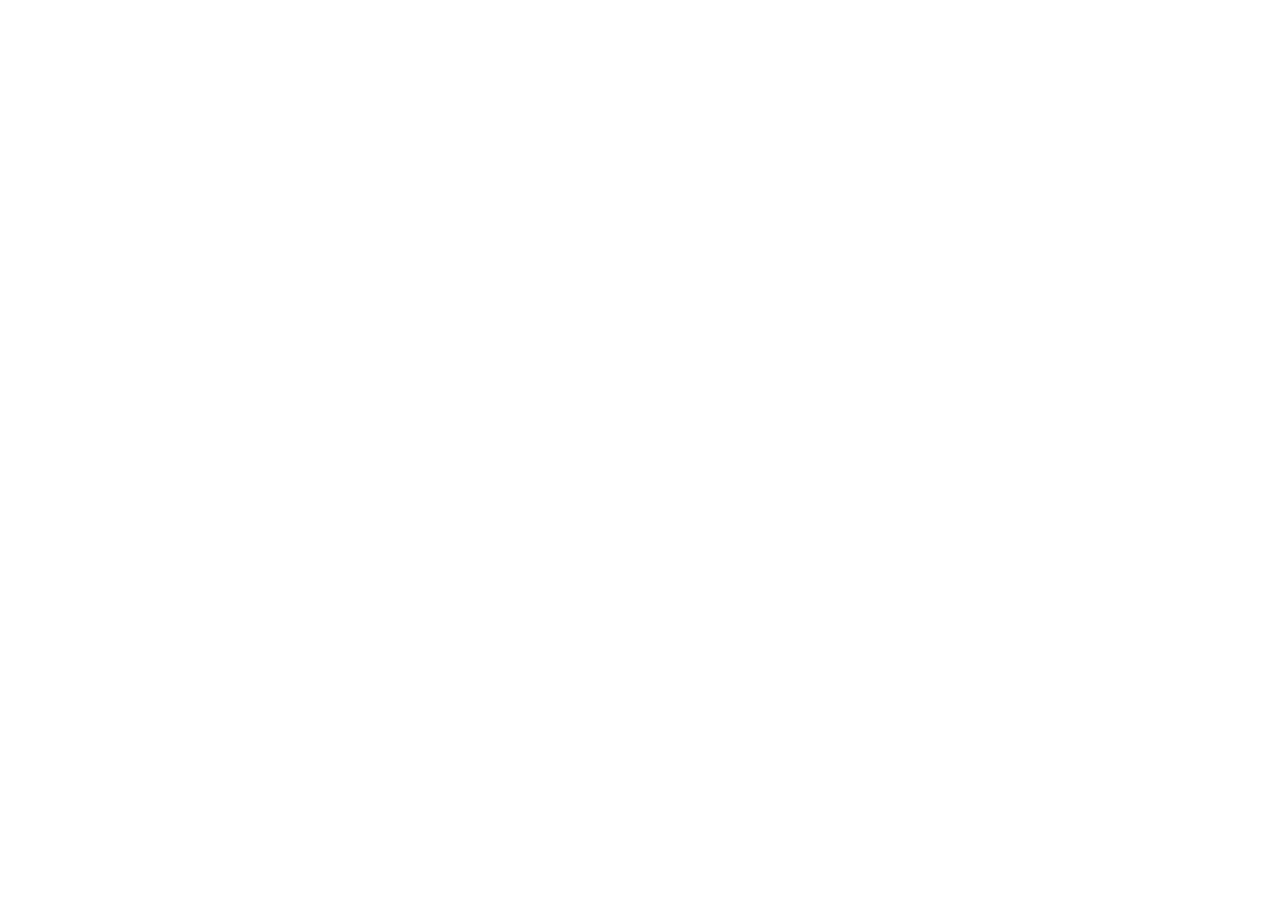
==== index.html @ 462eb5b4 "Add files via upload" ====
<!doctype html>
<html lang="en">
  <head>
    <meta charset="UTF-8" />
    <meta name="description" content="Dharmendra Kumar Sah - IT Infrastructure Expert with 14+ years of experience in Nepal. Specializing in server management, network security, and cloud administration.">
    <meta name="viewport" content="width=device-width, initial-scale=1.0" />
    <!-- TODO: Set the document title to the name of your application -->
    <title>Dharmendra Kumar Sah - IT Infrastructure Expert</title>
    <meta name="author" content="Dharmendra Kumar Sah" />
    
    
    <meta property="og:type" content="website" />

    <meta name="twitter:card" content="summary_large_image" />
    <meta name="twitter:site" content="@Lovable" />
    <meta name="twitter:image" content="https://pub-bb2e103a32db4e198524a2e9ed8f35b4.r2.dev/6e51e06d-9332-494d-b652-0c0e92c66954/id-preview-3315bcd3--70a1d1b2-6155-42da-bb97-d98a095c3abc.lovable.app-1774854343588.png">
    <meta property="og:title" content="Dharmendra Kumar Sah - IT Infrastructure Expert">
  <meta name="twitter:title" content="Dharmendra Kumar Sah - IT Infrastructure Expert">
  <meta property="og:description" content="Dharmendra Kumar Sah - IT Infrastructure Expert with 14+ years of experience in Nepal. Specializing in server management, network security, and cloud administration.">
  <meta name="twitter:description" content="Dharmendra Kumar Sah - IT Infrastructure Expert with 14+ years of experience in Nepal. Specializing in server management, network security, and cloud administration.">
  <link rel="icon" type="image/x-icon" href="/favicon.ico">
  <meta property="og:image" content="https://pub-bb2e103a32db4e198524a2e9ed8f35b4.r2.dev/6e51e06d-9332-494d-b652-0c0e92c66954/id-preview-3315bcd3--70a1d1b2-6155-42da-bb97-d98a095c3abc.lovable.app-1774854343588.png">
  <script type="module" crossorigin src="/assets/index-BhHBnF6W.js"></script>
  <link rel="stylesheet" crossorigin href="/assets/index-DmAZa1lx.css">
</head>

  <body>
    <div id="root"></div>
  </body>
</html>
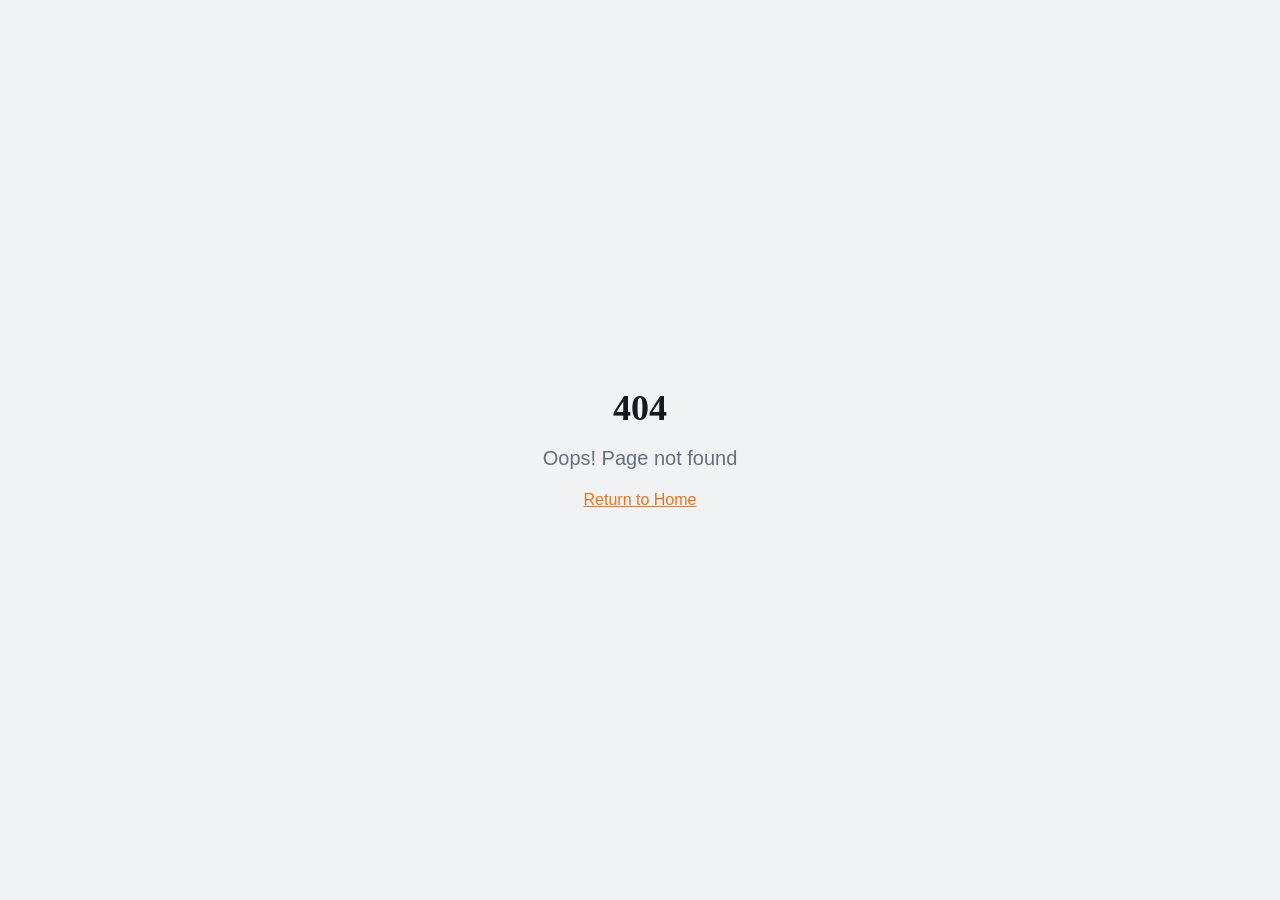
==== commit 82bd7bb5: "Add files via upload" ====
--- a/index.html
+++ b/index.html
@@ -18,9 +18,9 @@
   <meta name="twitter:title" content="Dharmendra Kumar Sah - IT Infrastructure Expert">
   <meta property="og:description" content="Dharmendra Kumar Sah - IT Infrastructure Expert with 14+ years of experience in Nepal. Specializing in server management, network security, and cloud administration.">
   <meta name="twitter:description" content="Dharmendra Kumar Sah - IT Infrastructure Expert with 14+ years of experience in Nepal. Specializing in server management, network security, and cloud administration.">
-  <link rel="icon" type="image/x-icon" href="/favicon.ico">
+  <link rel="icon" type="image/png" href="/favicon.png">
   <meta property="og:image" content="https://pub-bb2e103a32db4e198524a2e9ed8f35b4.r2.dev/6e51e06d-9332-494d-b652-0c0e92c66954/id-preview-3315bcd3--70a1d1b2-6155-42da-bb97-d98a095c3abc.lovable.app-1774854343588.png">
-  <script type="module" crossorigin src="/assets/index-BhHBnF6W.js"></script>
+  <script type="module" crossorigin src="/assets/index-fw63xnRY.js"></script>
   <link rel="stylesheet" crossorigin href="/assets/index-DmAZa1lx.css">
 </head>
 
--- a/assets/index-DmAZa1lx.css
+++ b/assets/index-DmAZa1lx.css
@@ -0,0 +1 @@
+*,:before,:after{--tw-border-spacing-x: 0;--tw-border-spacing-y: 0;--tw-translate-x: 0;--tw-translate-y: 0;--tw-rotate: 0;--tw-skew-x: 0;--tw-skew-y: 0;--tw-scale-x: 1;--tw-scale-y: 1;--tw-pan-x: ;--tw-pan-y: ;--tw-pinch-zoom: ;--tw-scroll-snap-strictness: proximity;--tw-gradient-from-position: ;--tw-gradient-via-position: ;--tw-gradient-to-position: ;--tw-ordinal: ;--tw-slashed-zero: ;--tw-numeric-figure: ;--tw-numeric-spacing: ;--tw-numeric-fraction: ;--tw-ring-inset: ;--tw-ring-offset-width: 0px;--tw-ring-offset-color: #fff;--tw-ring-color: rgb(59 130 246 / .5);--tw-ring-offset-shadow: 0 0 #0000;--tw-ring-shadow: 0 0 #0000;--tw-shadow: 0 0 #0000;--tw-shadow-colored: 0 0 #0000;--tw-blur: ;--tw-brightness: ;--tw-contrast: ;--tw-grayscale: ;--tw-hue-rotate: ;--tw-invert: ;--tw-saturate: ;--tw-sepia: ;--tw-drop-shadow: ;--tw-backdrop-blur: ;--tw-backdrop-brightness: ;--tw-backdrop-contrast: ;--tw-backdrop-grayscale: ;--tw-backdrop-hue-rotate: ;--tw-backdrop-invert: ;--tw-backdrop-opacity: ;--tw-backdrop-saturate: ;--tw-backdrop-sepia: ;--tw-contain-size: ;--tw-contain-layout: ;--tw-contain-paint: ;--tw-contain-style: }::backdrop{--tw-border-spacing-x: 0;--tw-border-spacing-y: 0;--tw-translate-x: 0;--tw-translate-y: 0;--tw-rotate: 0;--tw-skew-x: 0;--tw-skew-y: 0;--tw-scale-x: 1;--tw-scale-y: 1;--tw-pan-x: ;--tw-pan-y: ;--tw-pinch-zoom: ;--tw-scroll-snap-strictness: proximity;--tw-gradient-from-position: ;--tw-gradient-via-position: ;--tw-gradient-to-position: ;--tw-ordinal: ;--tw-slashed-zero: ;--tw-numeric-figure: ;--tw-numeric-spacing: ;--tw-numeric-fraction: ;--tw-ring-inset: ;--tw-ring-offset-width: 0px;--tw-ring-offset-color: #fff;--tw-ring-color: rgb(59 130 246 / .5);--tw-ring-offset-shadow: 0 0 #0000;--tw-ring-shadow: 0 0 #0000;--tw-shadow: 0 0 #0000;--tw-shadow-colored: 0 0 #0000;--tw-blur: ;--tw-brightness: ;--tw-contrast: ;--tw-grayscale: ;--tw-hue-rotate: ;--tw-invert: ;--tw-saturate: ;--tw-sepia: ;--tw-drop-shadow: ;--tw-backdrop-blur: ;--tw-backdrop-brightness: ;--tw-backdrop-contrast: ;--tw-backdrop-grayscale: ;--tw-backdrop-hue-rotate: ;--tw-backdrop-invert: ;--tw-backdrop-opacity: ;--tw-backdrop-saturate: ;--tw-backdrop-sepia: ;--tw-contain-size: ;--tw-contain-layout: ;--tw-contain-paint: ;--tw-contain-style: }*,:before,:after{box-sizing:border-box;border-width:0;border-style:solid;border-color:#e5e7eb}:before,:after{--tw-content: ""}html,:host{line-height:1.5;-webkit-text-size-adjust:100%;-moz-tab-size:4;-o-tab-size:4;tab-size:4;font-family:ui-sans-serif,system-ui,sans-serif,"Apple Color Emoji","Segoe UI Emoji",Segoe UI Symbol,"Noto Color Emoji";font-feature-settings:normal;font-variation-settings:normal;-webkit-tap-highlight-color:transparent}body{margin:0;line-height:inherit}hr{height:0;color:inherit;border-top-width:1px}abbr:where([title]){-webkit-text-decoration:underline dotted;text-decoration:underline dotted}h1,h2,h3,h4,h5,h6{font-size:inherit;font-weight:inherit}a{color:inherit;text-decoration:inherit}b,strong{font-weight:bolder}code,kbd,samp,pre{font-family:ui-monospace,SFMono-Regular,Menlo,Monaco,Consolas,Liberation Mono,Courier New,monospace;font-feature-settings:normal;font-variation-settings:normal;font-size:1em}small{font-size:80%}sub,sup{font-size:75%;line-height:0;position:relative;vertical-align:baseline}sub{bottom:-.25em}sup{top:-.5em}table{text-indent:0;border-color:inherit;border-collapse:collapse}button,input,optgroup,select,textarea{font-family:inherit;font-feature-settings:inherit;font-variation-settings:inherit;font-size:100%;font-weight:inherit;line-height:inherit;letter-spacing:inherit;color:inherit;margin:0;padding:0}button,select{text-transform:none}button,input:where([type=button]),input:where([type=reset]),input:where([type=submit]){-webkit-appearance:button;background-color:transparent;background-image:none}:-moz-focusring{outline:auto}:-moz-ui-invalid{box-shadow:none}progress{vertical-align:baseline}::-webkit-inner-spin-button,::-webkit-outer-spin-button{height:auto}[type=search]{-webkit-appearance:textfield;outline-offset:-2px}::-webkit-search-decoration{-webkit-appearance:none}::-webkit-file-upload-button{-webkit-appearance:button;font:inherit}summary{display:list-item}blockquote,dl,dd,h1,h2,h3,h4,h5,h6,hr,figure,p,pre{margin:0}fieldset{margin:0;padding:0}legend{padding:0}ol,ul,menu{list-style:none;margin:0;padding:0}dialog{padding:0}textarea{resize:vertical}input::-moz-placeholder,textarea::-moz-placeholder{opacity:1;color:#9ca3af}input::placeholder,textarea::placeholder{opacity:1;color:#9ca3af}button,[role=button]{cursor:pointer}:disabled{cursor:default}img,svg,video,canvas,audio,iframe,embed,object{display:block;vertical-align:middle}img,video{max-width:100%;height:auto}[hidden]:where(:not([hidden=until-found])){display:none}:root{--background: 0 0% 100%;--foreground: 220 20% 10%;--card: 0 0% 100%;--card-foreground: 220 20% 10%;--popover: 0 0% 100%;--popover-foreground: 220 20% 10%;--primary: 24 95% 53%;--primary-foreground: 0 0% 100%;--secondary: 220 15% 95%;--secondary-foreground: 220 20% 10%;--muted: 220 15% 95%;--muted-foreground: 220 10% 45%;--accent: 24 95% 53%;--accent-foreground: 0 0% 100%;--destructive: 0 84.2% 60.2%;--destructive-foreground: 210 40% 98%;--border: 220 15% 90%;--input: 220 15% 90%;--ring: 24 95% 53%;--radius: .5rem;--section-dark: 220 20% 12%;--section-dark-foreground: 0 0% 95%;--sidebar-background: 0 0% 98%;--sidebar-foreground: 240 5.3% 26.1%;--sidebar-primary: 240 5.9% 10%;--sidebar-primary-foreground: 0 0% 98%;--sidebar-accent: 240 4.8% 95.9%;--sidebar-accent-foreground: 240 5.9% 10%;--sidebar-border: 220 13% 91%;--sidebar-ring: 217.2 91.2% 59.8%;--font-heading: "Playfair Display", serif;--font-body: "Inter", sans-serif}*{border-color:hsl(var(--border))}body{background-color:hsl(var(--background));color:hsl(var(--foreground));font-family:var(--font-body)}h1,h2,h3,h4,h5,h6{font-family:var(--font-heading)}.sr-only{position:absolute;width:1px;height:1px;padding:0;margin:-1px;overflow:hidden;clip:rect(0,0,0,0);white-space:nowrap;border-width:0}.pointer-events-none{pointer-events:none}.pointer-events-auto{pointer-events:auto}.visible{visibility:visible}.invisible{visibility:hidden}.fixed{position:fixed}.absolute{position:absolute}.relative{position:relative}.sticky{position:sticky}.inset-0{top:0;right:0;bottom:0;left:0}.inset-x-0{left:0;right:0}.inset-y-0{top:0;bottom:0}.-bottom-12{bottom:-3rem}.-left-12{left:-3rem}.-right-12{right:-3rem}.-right-2{right:-.5rem}.-top-12{top:-3rem}.bottom-0{bottom:0}.bottom-2{bottom:.5rem}.bottom-6{bottom:1.5rem}.left-0{left:0}.left-1{left:.25rem}.left-1\/2{left:50%}.left-2{left:.5rem}.left-4{left:1rem}.left-\[50\%\]{left:50%}.right-0{right:0}.right-1{right:.25rem}.right-2{right:.5rem}.right-3{right:.75rem}.right-4{right:1rem}.right-6{right:1.5rem}.top-0{top:0}.top-1\.5{top:.375rem}.top-1\/2{top:50%}.top-2{top:.5rem}.top-3\.5{top:.875rem}.top-4{top:1rem}.top-\[1px\]{top:1px}.top-\[50\%\]{top:50%}.top-\[60\%\]{top:60%}.top-full{top:100%}.z-10{z-index:10}.z-20{z-index:20}.z-30{z-index:30}.z-50{z-index:50}.z-\[100\]{z-index:100}.z-\[1\]{z-index:1}.order-first{order:-9999}.col-span-2{grid-column:span 2 / span 2}.-mx-1{margin-left:-.25rem;margin-right:-.25rem}.mx-2{margin-left:.5rem;margin-right:.5rem}.mx-3\.5{margin-left:.875rem;margin-right:.875rem}.mx-auto{margin-left:auto;margin-right:auto}.my-0\.5{margin-top:.125rem;margin-bottom:.125rem}.my-1{margin-top:.25rem;margin-bottom:.25rem}.-ml-4{margin-left:-1rem}.-mt-4{margin-top:-1rem}.mb-1{margin-bottom:.25rem}.mb-10{margin-bottom:2.5rem}.mb-12{margin-bottom:3rem}.mb-14{margin-bottom:3.5rem}.mb-16{margin-bottom:4rem}.mb-2{margin-bottom:.5rem}.mb-3{margin-bottom:.75rem}.mb-4{margin-bottom:1rem}.mb-5{margin-bottom:1.25rem}.mb-6{margin-bottom:1.5rem}.mb-8{margin-bottom:2rem}.ml-1{margin-left:.25rem}.ml-auto{margin-left:auto}.mr-2{margin-right:.5rem}.mt-1{margin-top:.25rem}.mt-1\.5{margin-top:.375rem}.mt-2{margin-top:.5rem}.mt-24{margin-top:6rem}.mt-3{margin-top:.75rem}.mt-4{margin-top:1rem}.mt-6{margin-top:1.5rem}.mt-8{margin-top:2rem}.mt-auto{margin-top:auto}.block{display:block}.inline-block{display:inline-block}.flex{display:flex}.inline-flex{display:inline-flex}.table{display:table}.grid{display:grid}.hidden{display:none}.aspect-square{aspect-ratio:1 / 1}.aspect-video{aspect-ratio:16 / 9}.size-4{width:1rem;height:1rem}.h-1\.5{height:.375rem}.h-10{height:2.5rem}.h-11{height:2.75rem}.h-12{height:3rem}.h-2{height:.5rem}.h-2\.5{height:.625rem}.h-20{height:5rem}.h-3{height:.75rem}.h-3\.5{height:.875rem}.h-4{height:1rem}.h-5{height:1.25rem}.h-6{height:1.5rem}.h-7{height:1.75rem}.h-72{height:18rem}.h-8{height:2rem}.h-9{height:2.25rem}.h-\[1px\]{height:1px}.h-\[var\(--radix-navigation-menu-viewport-height\)\]{height:var(--radix-navigation-menu-viewport-height)}.h-\[var\(--radix-select-trigger-height\)\]{height:var(--radix-select-trigger-height)}.h-auto{height:auto}.h-full{height:100%}.h-px{height:1px}.h-svh{height:100svh}.max-h-96{max-height:24rem}.max-h-\[300px\]{max-height:300px}.max-h-screen{max-height:100vh}.min-h-0{min-height:0px}.min-h-\[80px\]{min-height:80px}.min-h-screen{min-height:100vh}.min-h-svh{min-height:100svh}.w-0{width:0px}.w-0\.5{width:.125rem}.w-1{width:.25rem}.w-10{width:2.5rem}.w-11{width:2.75rem}.w-12{width:3rem}.w-2{width:.5rem}.w-2\.5{width:.625rem}.w-20{width:5rem}.w-3{width:.75rem}.w-3\.5{width:.875rem}.w-3\/4{width:75%}.w-4{width:1rem}.w-5{width:1.25rem}.w-64{width:16rem}.w-7{width:1.75rem}.w-72{width:18rem}.w-8{width:2rem}.w-9{width:2.25rem}.w-\[--sidebar-width\]{width:var(--sidebar-width)}.w-\[100px\]{width:100px}.w-\[1px\]{width:1px}.w-auto{width:auto}.w-full{width:100%}.w-max{width:-moz-max-content;width:max-content}.w-px{width:1px}.min-w-0{min-width:0px}.min-w-5{min-width:1.25rem}.min-w-\[12rem\]{min-width:12rem}.min-w-\[8rem\]{min-width:8rem}.min-w-\[var\(--radix-select-trigger-width\)\]{min-width:var(--radix-select-trigger-width)}.max-w-4xl{max-width:56rem}.max-w-7xl{max-width:80rem}.max-w-\[--skeleton-width\]{max-width:var(--skeleton-width)}.max-w-lg{max-width:32rem}.max-w-max{max-width:-moz-max-content;max-width:max-content}.max-w-md{max-width:28rem}.max-w-sm{max-width:24rem}.flex-1{flex:1 1 0%}.flex-shrink-0,.shrink-0{flex-shrink:0}.grow{flex-grow:1}.grow-0{flex-grow:0}.basis-full{flex-basis:100%}.caption-bottom{caption-side:bottom}.border-collapse{border-collapse:collapse}.-translate-x-1\/2{--tw-translate-x: -50%;transform:translate(var(--tw-translate-x),var(--tw-translate-y)) rotate(var(--tw-rotate)) skew(var(--tw-skew-x)) skewY(var(--tw-skew-y)) scaleX(var(--tw-scale-x)) scaleY(var(--tw-scale-y))}.-translate-x-px{--tw-translate-x: -1px;transform:translate(var(--tw-translate-x),var(--tw-translate-y)) rotate(var(--tw-rotate)) skew(var(--tw-skew-x)) skewY(var(--tw-skew-y)) scaleX(var(--tw-scale-x)) scaleY(var(--tw-scale-y))}.-translate-y-1\/2{--tw-translate-y: -50%;transform:translate(var(--tw-translate-x),var(--tw-translate-y)) rotate(var(--tw-rotate)) skew(var(--tw-skew-x)) skewY(var(--tw-skew-y)) scaleX(var(--tw-scale-x)) scaleY(var(--tw-scale-y))}.translate-x-\[-50\%\]{--tw-translate-x: -50%;transform:translate(var(--tw-translate-x),var(--tw-translate-y)) rotate(var(--tw-rotate)) skew(var(--tw-skew-x)) skewY(var(--tw-skew-y)) scaleX(var(--tw-scale-x)) scaleY(var(--tw-scale-y))}.translate-x-px{--tw-translate-x: 1px;transform:translate(var(--tw-translate-x),var(--tw-translate-y)) rotate(var(--tw-rotate)) skew(var(--tw-skew-x)) skewY(var(--tw-skew-y)) scaleX(var(--tw-scale-x)) scaleY(var(--tw-scale-y))}.translate-y-\[-50\%\]{--tw-translate-y: -50%;transform:translate(var(--tw-translate-x),var(--tw-translate-y)) rotate(var(--tw-rotate)) skew(var(--tw-skew-x)) skewY(var(--tw-skew-y)) scaleX(var(--tw-scale-x)) scaleY(var(--tw-scale-y))}.-rotate-45{--tw-rotate: -45deg;transform:translate(var(--tw-translate-x),var(--tw-translate-y)) rotate(var(--tw-rotate)) skew(var(--tw-skew-x)) skewY(var(--tw-skew-y)) scaleX(var(--tw-scale-x)) scaleY(var(--tw-scale-y))}.rotate-45{--tw-rotate: 45deg;transform:translate(var(--tw-translate-x),var(--tw-translate-y)) rotate(var(--tw-rotate)) skew(var(--tw-skew-x)) skewY(var(--tw-skew-y)) scaleX(var(--tw-scale-x)) scaleY(var(--tw-scale-y))}.rotate-90{--tw-rotate: 90deg;transform:translate(var(--tw-translate-x),var(--tw-translate-y)) rotate(var(--tw-rotate)) skew(var(--tw-skew-x)) skewY(var(--tw-skew-y)) scaleX(var(--tw-scale-x)) scaleY(var(--tw-scale-y))}.transform{transform:translate(var(--tw-translate-x),var(--tw-translate-y)) rotate(var(--tw-rotate)) skew(var(--tw-skew-x)) skewY(var(--tw-skew-y)) scaleX(var(--tw-scale-x)) scaleY(var(--tw-scale-y))}@keyframes ping{75%,to{transform:scale(2);opacity:0}}.animate-ping{animation:ping 1s cubic-bezier(0,0,.2,1) infinite}@keyframes pulse{50%{opacity:.5}}.animate-pulse{animation:pulse 2s cubic-bezier(.4,0,.6,1) infinite}@keyframes spin{to{transform:rotate(360deg)}}.animate-spin{animation:spin 1s linear infinite}.cursor-default{cursor:default}.cursor-pointer{cursor:pointer}.touch-none{touch-action:none}.select-none{-webkit-user-select:none;-moz-user-select:none;user-select:none}.resize-none{resize:none}.list-disc{list-style-type:disc}.list-none{list-style-type:none}.grid-cols-1{grid-template-columns:repeat(1,minmax(0,1fr))}.grid-cols-2{grid-template-columns:repeat(2,minmax(0,1fr))}.flex-row{flex-direction:row}.flex-col{flex-direction:column}.flex-col-reverse{flex-direction:column-reverse}.flex-wrap{flex-wrap:wrap}.items-start{align-items:flex-start}.items-end{align-items:flex-end}.items-center{align-items:center}.items-stretch{align-items:stretch}.justify-center{justify-content:center}.justify-between{justify-content:space-between}.gap-1{gap:.25rem}.gap-1\.5{gap:.375rem}.gap-10{gap:2.5rem}.gap-12{gap:3rem}.gap-16{gap:4rem}.gap-2{gap:.5rem}.gap-3{gap:.75rem}.gap-4{gap:1rem}.gap-6{gap:1.5rem}.gap-8{gap:2rem}.-space-x-3>:not([hidden])~:not([hidden]){--tw-space-x-reverse: 0;margin-right:calc(-.75rem * var(--tw-space-x-reverse));margin-left:calc(-.75rem * calc(1 - var(--tw-space-x-reverse)))}.space-x-1>:not([hidden])~:not([hidden]){--tw-space-x-reverse: 0;margin-right:calc(.25rem * var(--tw-space-x-reverse));margin-left:calc(.25rem * calc(1 - var(--tw-space-x-reverse)))}.space-x-4>:not([hidden])~:not([hidden]){--tw-space-x-reverse: 0;margin-right:calc(1rem * var(--tw-space-x-reverse));margin-left:calc(1rem * calc(1 - var(--tw-space-x-reverse)))}.space-y-1>:not([hidden])~:not([hidden]){--tw-space-y-reverse: 0;margin-top:calc(.25rem * calc(1 - var(--tw-space-y-reverse)));margin-bottom:calc(.25rem * var(--tw-space-y-reverse))}.space-y-1\.5>:not([hidden])~:not([hidden]){--tw-space-y-reverse: 0;margin-top:calc(.375rem * calc(1 - var(--tw-space-y-reverse)));margin-bottom:calc(.375rem * var(--tw-space-y-reverse))}.space-y-2>:not([hidden])~:not([hidden]){--tw-space-y-reverse: 0;margin-top:calc(.5rem * calc(1 - var(--tw-space-y-reverse)));margin-bottom:calc(.5rem * var(--tw-space-y-reverse))}.space-y-3>:not([hidden])~:not([hidden]){--tw-space-y-reverse: 0;margin-top:calc(.75rem * calc(1 - var(--tw-space-y-reverse)));margin-bottom:calc(.75rem * var(--tw-space-y-reverse))}.space-y-4>:not([hidden])~:not([hidden]){--tw-space-y-reverse: 0;margin-top:calc(1rem * calc(1 - var(--tw-space-y-reverse)));margin-bottom:calc(1rem * var(--tw-space-y-reverse))}.space-y-6>:not([hidden])~:not([hidden]){--tw-space-y-reverse: 0;margin-top:calc(1.5rem * calc(1 - var(--tw-space-y-reverse)));margin-bottom:calc(1.5rem * var(--tw-space-y-reverse))}.overflow-auto{overflow:auto}.overflow-hidden{overflow:hidden}.overflow-y-auto{overflow-y:auto}.overflow-x-hidden{overflow-x:hidden}.whitespace-nowrap{white-space:nowrap}.break-words{overflow-wrap:break-word}.rounded-2xl{border-radius:1rem}.rounded-\[2px\]{border-radius:2px}.rounded-\[inherit\]{border-radius:inherit}.rounded-full{border-radius:9999px}.rounded-lg{border-radius:var(--radius)}.rounded-md{border-radius:calc(var(--radius) - 2px)}.rounded-sm{border-radius:calc(var(--radius) - 4px)}.rounded-xl{border-radius:.75rem}.rounded-b-full{border-bottom-right-radius:9999px;border-bottom-left-radius:9999px}.rounded-t-\[10px\]{border-top-left-radius:10px;border-top-right-radius:10px}.rounded-tl-sm{border-top-left-radius:calc(var(--radius) - 4px)}.border{border-width:1px}.border-2{border-width:2px}.border-\[1\.5px\]{border-width:1.5px}.border-y{border-top-width:1px;border-bottom-width:1px}.border-b{border-bottom-width:1px}.border-l{border-left-width:1px}.border-r{border-right-width:1px}.border-t{border-top-width:1px}.border-dashed{border-style:dashed}.border-\[--color-border\]{border-color:var(--color-border)}.border-accent{border-color:hsl(var(--accent))}.border-background{border-color:hsl(var(--background))}.border-border{border-color:hsl(var(--border))}.border-border\/50{border-color:hsl(var(--border) / .5)}.border-destructive{border-color:hsl(var(--destructive))}.border-destructive\/50{border-color:hsl(var(--destructive) / .5)}.border-input{border-color:hsl(var(--input))}.border-primary{border-color:hsl(var(--primary))}.border-primary-foreground\/30{border-color:hsl(var(--primary-foreground) / .3)}.border-section-dark-foreground\/10{border-color:hsl(var(--section-dark-foreground) / .1)}.border-sidebar-border{border-color:hsl(var(--sidebar-border))}.border-transparent{border-color:transparent}.border-l-transparent{border-left-color:transparent}.border-t-transparent{border-top-color:transparent}.bg-\[--color-bg\]{background-color:var(--color-bg)}.bg-accent{background-color:hsl(var(--accent))}.bg-background{background-color:hsl(var(--background))}.bg-background\/80{background-color:hsl(var(--background) / .8)}.bg-black\/80{background-color:#000c}.bg-border{background-color:hsl(var(--border))}.bg-card{background-color:hsl(var(--card))}.bg-destructive{background-color:hsl(var(--destructive))}.bg-foreground{background-color:hsl(var(--foreground))}.bg-muted{background-color:hsl(var(--muted))}.bg-muted\/50{background-color:hsl(var(--muted) / .5)}.bg-popover{background-color:hsl(var(--popover))}.bg-primary{background-color:hsl(var(--primary))}.bg-secondary{background-color:hsl(var(--secondary))}.bg-section-dark{background-color:hsl(var(--section-dark))}.bg-section-dark-foreground\/10{background-color:hsl(var(--section-dark-foreground) / .1)}.bg-section-dark-foreground\/5{background-color:hsl(var(--section-dark-foreground) / .05)}.bg-sidebar{background-color:hsl(var(--sidebar-background))}.bg-sidebar-border{background-color:hsl(var(--sidebar-border))}.bg-transparent{background-color:transparent}.bg-white{--tw-bg-opacity: 1;background-color:rgb(255 255 255 / var(--tw-bg-opacity, 1))}.fill-current{fill:currentColor}.fill-foreground{fill:hsl(var(--foreground))}.object-contain{-o-object-fit:contain;object-fit:contain}.object-cover{-o-object-fit:cover;object-fit:cover}.p-0{padding:0}.p-1{padding:.25rem}.p-2{padding:.5rem}.p-3{padding:.75rem}.p-4{padding:1rem}.p-5{padding:1.25rem}.p-6{padding:1.5rem}.p-\[1px\]{padding:1px}.px-1{padding-left:.25rem;padding-right:.25rem}.px-2{padding-left:.5rem;padding-right:.5rem}.px-2\.5{padding-left:.625rem;padding-right:.625rem}.px-3{padding-left:.75rem;padding-right:.75rem}.px-4{padding-left:1rem;padding-right:1rem}.px-5{padding-left:1.25rem;padding-right:1.25rem}.px-6{padding-left:1.5rem;padding-right:1.5rem}.px-8{padding-left:2rem;padding-right:2rem}.py-0\.5{padding-top:.125rem;padding-bottom:.125rem}.py-1{padding-top:.25rem;padding-bottom:.25rem}.py-1\.5{padding-top:.375rem;padding-bottom:.375rem}.py-10{padding-top:2.5rem;padding-bottom:2.5rem}.py-12{padding-top:3rem;padding-bottom:3rem}.py-16{padding-top:4rem;padding-bottom:4rem}.py-2{padding-top:.5rem;padding-bottom:.5rem}.py-2\.5{padding-top:.625rem;padding-bottom:.625rem}.py-24{padding-top:6rem;padding-bottom:6rem}.py-3{padding-top:.75rem;padding-bottom:.75rem}.py-4{padding-top:1rem;padding-bottom:1rem}.py-6{padding-top:1.5rem;padding-bottom:1.5rem}.pb-10{padding-bottom:2.5rem}.pb-3{padding-bottom:.75rem}.pb-4{padding-bottom:1rem}.pl-12{padding-left:3rem}.pl-2\.5{padding-left:.625rem}.pl-4{padding-left:1rem}.pl-6{padding-left:1.5rem}.pl-8{padding-left:2rem}.pr-2{padding-right:.5rem}.pr-2\.5{padding-right:.625rem}.pr-8{padding-right:2rem}.pt-0{padding-top:0}.pt-1{padding-top:.25rem}.pt-16{padding-top:4rem}.pt-20{padding-top:5rem}.pt-3{padding-top:.75rem}.pt-4{padding-top:1rem}.text-left{text-align:left}.text-center{text-align:center}.align-middle{vertical-align:middle}.font-body{font-family:Inter,sans-serif}.font-heading{font-family:Playfair Display,serif}.font-mono{font-family:ui-monospace,SFMono-Regular,Menlo,Monaco,Consolas,Liberation Mono,Courier New,monospace}.text-2xl{font-size:1.5rem;line-height:2rem}.text-3xl{font-size:1.875rem;line-height:2.25rem}.text-4xl{font-size:2.25rem;line-height:2.5rem}.text-\[0\.8rem\]{font-size:.8rem}.text-\[11px\]{font-size:11px}.text-base{font-size:1rem;line-height:1.5rem}.text-lg{font-size:1.125rem;line-height:1.75rem}.text-sm{font-size:.875rem;line-height:1.25rem}.text-xl{font-size:1.25rem;line-height:1.75rem}.text-xs{font-size:.75rem;line-height:1rem}.font-bold{font-weight:700}.font-medium{font-weight:500}.font-normal{font-weight:400}.font-semibold{font-weight:600}.uppercase{text-transform:uppercase}.italic{font-style:italic}.tabular-nums{--tw-numeric-spacing: tabular-nums;font-variant-numeric:var(--tw-ordinal) var(--tw-slashed-zero) var(--tw-numeric-figure) var(--tw-numeric-spacing) var(--tw-numeric-fraction)}.leading-none{line-height:1}.leading-relaxed{line-height:1.625}.leading-tight{line-height:1.25}.tracking-\[3px\]{letter-spacing:3px}.tracking-tight{letter-spacing:-.025em}.tracking-wide{letter-spacing:.025em}.tracking-widest{letter-spacing:.1em}.text-accent-foreground{color:hsl(var(--accent-foreground))}.text-background{color:hsl(var(--background))}.text-card-foreground{color:hsl(var(--card-foreground))}.text-current{color:currentColor}.text-destructive{color:hsl(var(--destructive))}.text-destructive-foreground{color:hsl(var(--destructive-foreground))}.text-foreground{color:hsl(var(--foreground))}.text-foreground\/50{color:hsl(var(--foreground) / .5)}.text-muted-foreground{color:hsl(var(--muted-foreground))}.text-popover-foreground{color:hsl(var(--popover-foreground))}.text-primary{color:hsl(var(--primary))}.text-primary-foreground{color:hsl(var(--primary-foreground))}.text-secondary-foreground{color:hsl(var(--secondary-foreground))}.text-section-dark-foreground{color:hsl(var(--section-dark-foreground))}.text-section-dark-foreground\/40{color:hsl(var(--section-dark-foreground) / .4)}.text-section-dark-foreground\/50{color:hsl(var(--section-dark-foreground) / .5)}.text-section-dark-foreground\/60{color:hsl(var(--section-dark-foreground) / .6)}.text-sidebar-foreground{color:hsl(var(--sidebar-foreground))}.text-sidebar-foreground\/70{color:hsl(var(--sidebar-foreground) / .7)}.underline{text-decoration-line:underline}.underline-offset-4{text-underline-offset:4px}.opacity-0{opacity:0}.opacity-50{opacity:.5}.opacity-60{opacity:.6}.opacity-70{opacity:.7}.opacity-75{opacity:.75}.opacity-90{opacity:.9}.shadow-\[0_0_0_1px_hsl\(var\(--sidebar-border\)\)\]{--tw-shadow: 0 0 0 1px hsl(var(--sidebar-border));--tw-shadow-colored: 0 0 0 1px var(--tw-shadow-color);box-shadow:var(--tw-ring-offset-shadow, 0 0 #0000),var(--tw-ring-shadow, 0 0 #0000),var(--tw-shadow)}.shadow-lg{--tw-shadow: 0 10px 15px -3px rgb(0 0 0 / .1), 0 4px 6px -4px rgb(0 0 0 / .1);--tw-shadow-colored: 0 10px 15px -3px var(--tw-shadow-color), 0 4px 6px -4px var(--tw-shadow-color);box-shadow:var(--tw-ring-offset-shadow, 0 0 #0000),var(--tw-ring-shadow, 0 0 #0000),var(--tw-shadow)}.shadow-md{--tw-shadow: 0 4px 6px -1px rgb(0 0 0 / .1), 0 2px 4px -2px rgb(0 0 0 / .1);--tw-shadow-colored: 0 4px 6px -1px var(--tw-shadow-color), 0 2px 4px -2px var(--tw-shadow-color);box-shadow:var(--tw-ring-offset-shadow, 0 0 #0000),var(--tw-ring-shadow, 0 0 #0000),var(--tw-shadow)}.shadow-none{--tw-shadow: 0 0 #0000;--tw-shadow-colored: 0 0 #0000;box-shadow:var(--tw-ring-offset-shadow, 0 0 #0000),var(--tw-ring-shadow, 0 0 #0000),var(--tw-shadow)}.shadow-sm{--tw-shadow: 0 1px 2px 0 rgb(0 0 0 / .05);--tw-shadow-colored: 0 1px 2px 0 var(--tw-shadow-color);box-shadow:var(--tw-ring-offset-shadow, 0 0 #0000),var(--tw-ring-shadow, 0 0 #0000),var(--tw-shadow)}.shadow-xl{--tw-shadow: 0 20px 25px -5px rgb(0 0 0 / .1), 0 8px 10px -6px rgb(0 0 0 / .1);--tw-shadow-colored: 0 20px 25px -5px var(--tw-shadow-color), 0 8px 10px -6px var(--tw-shadow-color);box-shadow:var(--tw-ring-offset-shadow, 0 0 #0000),var(--tw-ring-shadow, 0 0 #0000),var(--tw-shadow)}.outline-none{outline:2px solid transparent;outline-offset:2px}.outline{outline-style:solid}.ring-0{--tw-ring-offset-shadow: var(--tw-ring-inset) 0 0 0 var(--tw-ring-offset-width) var(--tw-ring-offset-color);--tw-ring-shadow: var(--tw-ring-inset) 0 0 0 calc(0px + var(--tw-ring-offset-width)) var(--tw-ring-color);box-shadow:var(--tw-ring-offset-shadow),var(--tw-ring-shadow),var(--tw-shadow, 0 0 #0000)}.ring-2{--tw-ring-offset-shadow: var(--tw-ring-inset) 0 0 0 var(--tw-ring-offset-width) var(--tw-ring-offset-color);--tw-ring-shadow: var(--tw-ring-inset) 0 0 0 calc(2px + var(--tw-ring-offset-width)) var(--tw-ring-color);box-shadow:var(--tw-ring-offset-shadow),var(--tw-ring-shadow),var(--tw-shadow, 0 0 #0000)}.ring-ring{--tw-ring-color: hsl(var(--ring))}.ring-sidebar-ring{--tw-ring-color: hsl(var(--sidebar-ring))}.ring-offset-background{--tw-ring-offset-color: hsl(var(--background))}.filter{filter:var(--tw-blur) var(--tw-brightness) var(--tw-contrast) var(--tw-grayscale) var(--tw-hue-rotate) var(--tw-invert) var(--tw-saturate) var(--tw-sepia) var(--tw-drop-shadow)}.backdrop-blur-md{--tw-backdrop-blur: blur(12px);-webkit-backdrop-filter:var(--tw-backdrop-blur) var(--tw-backdrop-brightness) var(--tw-backdrop-contrast) var(--tw-backdrop-grayscale) var(--tw-backdrop-hue-rotate) var(--tw-backdrop-invert) var(--tw-backdrop-opacity) var(--tw-backdrop-saturate) var(--tw-backdrop-sepia);backdrop-filter:var(--tw-backdrop-blur) var(--tw-backdrop-brightness) var(--tw-backdrop-contrast) var(--tw-backdrop-grayscale) var(--tw-backdrop-hue-rotate) var(--tw-backdrop-invert) var(--tw-backdrop-opacity) var(--tw-backdrop-saturate) var(--tw-backdrop-sepia)}.transition{transition-property:color,background-color,border-color,text-decoration-color,fill,stroke,opacity,box-shadow,transform,filter,-webkit-backdrop-filter;transition-property:color,background-color,border-color,text-decoration-color,fill,stroke,opacity,box-shadow,transform,filter,backdrop-filter;transition-property:color,background-color,border-color,text-decoration-color,fill,stroke,opacity,box-shadow,transform,filter,backdrop-filter,-webkit-backdrop-filter;transition-timing-function:cubic-bezier(.4,0,.2,1);transition-duration:.15s}.transition-\[left\,right\,width\]{transition-property:left,right,width;transition-timing-function:cubic-bezier(.4,0,.2,1);transition-duration:.15s}.transition-\[margin\,opa\]{transition-property:margin,opa;transition-timing-function:cubic-bezier(.4,0,.2,1);transition-duration:.15s}.transition-\[width\,height\,padding\]{transition-property:width,height,padding;transition-timing-function:cubic-bezier(.4,0,.2,1);transition-duration:.15s}.transition-\[width\]{transition-property:width;transition-timing-function:cubic-bezier(.4,0,.2,1);transition-duration:.15s}.transition-all{transition-property:all;transition-timing-function:cubic-bezier(.4,0,.2,1);transition-duration:.15s}.transition-colors{transition-property:color,background-color,border-color,text-decoration-color,fill,stroke;transition-timing-function:cubic-bezier(.4,0,.2,1);transition-duration:.15s}.transition-opacity{transition-property:opacity;transition-timing-function:cubic-bezier(.4,0,.2,1);transition-duration:.15s}.transition-transform{transition-property:transform;transition-timing-function:cubic-bezier(.4,0,.2,1);transition-duration:.15s}.duration-1000{transition-duration:1s}.duration-200{transition-duration:.2s}.duration-300{transition-duration:.3s}.ease-in-out{transition-timing-function:cubic-bezier(.4,0,.2,1)}.ease-linear{transition-timing-function:linear}@keyframes enter{0%{opacity:var(--tw-enter-opacity, 1);transform:translate3d(var(--tw-enter-translate-x, 0),var(--tw-enter-translate-y, 0),0) scale3d(var(--tw-enter-scale, 1),var(--tw-enter-scale, 1),var(--tw-enter-scale, 1)) rotate(var(--tw-enter-rotate, 0))}}@keyframes exit{to{opacity:var(--tw-exit-opacity, 1);transform:translate3d(var(--tw-exit-translate-x, 0),var(--tw-exit-translate-y, 0),0) scale3d(var(--tw-exit-scale, 1),var(--tw-exit-scale, 1),var(--tw-exit-scale, 1)) rotate(var(--tw-exit-rotate, 0))}}.animate-in{animation-name:enter;animation-duration:.15s;--tw-enter-opacity: initial;--tw-enter-scale: initial;--tw-enter-rotate: initial;--tw-enter-translate-x: initial;--tw-enter-translate-y: initial}.fade-in-0{--tw-enter-opacity: 0}.fade-in-80{--tw-enter-opacity: .8}.zoom-in-95{--tw-enter-scale: .95}.duration-1000{animation-duration:1s}.duration-200{animation-duration:.2s}.duration-300{animation-duration:.3s}.ease-in-out{animation-timing-function:cubic-bezier(.4,0,.2,1)}.ease-linear{animation-timing-function:linear}.file\:border-0::file-selector-button{border-width:0px}.file\:bg-transparent::file-selector-button{background-color:transparent}.file\:text-sm::file-selector-button{font-size:.875rem;line-height:1.25rem}.file\:font-medium::file-selector-button{font-weight:500}.file\:text-foreground::file-selector-button{color:hsl(var(--foreground))}.placeholder\:text-muted-foreground::-moz-placeholder{color:hsl(var(--muted-foreground))}.placeholder\:text-muted-foreground::placeholder{color:hsl(var(--muted-foreground))}.placeholder\:text-section-dark-foreground\/40::-moz-placeholder{color:hsl(var(--section-dark-foreground) / .4)}.placeholder\:text-section-dark-foreground\/40::placeholder{color:hsl(var(--section-dark-foreground) / .4)}.after\:absolute:after{content:var(--tw-content);position:absolute}.after\:-inset-2:after{content:var(--tw-content);top:-.5rem;right:-.5rem;bottom:-.5rem;left:-.5rem}.after\:inset-y-0:after{content:var(--tw-content);top:0;bottom:0}.after\:left-1\/2:after{content:var(--tw-content);left:50%}.after\:w-1:after{content:var(--tw-content);width:.25rem}.after\:w-\[2px\]:after{content:var(--tw-content);width:2px}.after\:-translate-x-1\/2:after{content:var(--tw-content);--tw-translate-x: -50%;transform:translate(var(--tw-translate-x),var(--tw-translate-y)) rotate(var(--tw-rotate)) skew(var(--tw-skew-x)) skewY(var(--tw-skew-y)) scaleX(var(--tw-scale-x)) scaleY(var(--tw-scale-y))}.first\:rounded-l-md:first-child{border-top-left-radius:calc(var(--radius) - 2px);border-bottom-left-radius:calc(var(--radius) - 2px)}.first\:border-l:first-child{border-left-width:1px}.last\:rounded-r-md:last-child{border-top-right-radius:calc(var(--radius) - 2px);border-bottom-right-radius:calc(var(--radius) - 2px)}.focus-within\:relative:focus-within{position:relative}.focus-within\:z-20:focus-within{z-index:20}.hover\:border-primary:hover{border-color:hsl(var(--primary))}.hover\:bg-accent:hover{background-color:hsl(var(--accent))}.hover\:bg-destructive\/80:hover{background-color:hsl(var(--destructive) / .8)}.hover\:bg-destructive\/90:hover{background-color:hsl(var(--destructive) / .9)}.hover\:bg-foreground\/90:hover{background-color:hsl(var(--foreground) / .9)}.hover\:bg-muted:hover{background-color:hsl(var(--muted))}.hover\:bg-muted\/50:hover{background-color:hsl(var(--muted) / .5)}.hover\:bg-primary:hover{background-color:hsl(var(--primary))}.hover\:bg-primary\/80:hover{background-color:hsl(var(--primary) / .8)}.hover\:bg-primary\/90:hover{background-color:hsl(var(--primary) / .9)}.hover\:bg-secondary:hover{background-color:hsl(var(--secondary))}.hover\:bg-secondary\/80:hover{background-color:hsl(var(--secondary) / .8)}.hover\:bg-sidebar-accent:hover{background-color:hsl(var(--sidebar-accent))}.hover\:text-accent-foreground:hover{color:hsl(var(--accent-foreground))}.hover\:text-foreground:hover{color:hsl(var(--foreground))}.hover\:text-muted-foreground:hover{color:hsl(var(--muted-foreground))}.hover\:text-primary:hover{color:hsl(var(--primary))}.hover\:text-primary-foreground:hover{color:hsl(var(--primary-foreground))}.hover\:text-primary\/80:hover{color:hsl(var(--primary) / .8)}.hover\:text-primary\/90:hover{color:hsl(var(--primary) / .9)}.hover\:text-sidebar-accent-foreground:hover{color:hsl(var(--sidebar-accent-foreground))}.hover\:underline:hover{text-decoration-line:underline}.hover\:opacity-100:hover{opacity:1}.hover\:opacity-90:hover{opacity:.9}.hover\:shadow-\[0_0_0_1px_hsl\(var\(--sidebar-accent\)\)\]:hover{--tw-shadow: 0 0 0 1px hsl(var(--sidebar-accent));--tw-shadow-colored: 0 0 0 1px var(--tw-shadow-color);box-shadow:var(--tw-ring-offset-shadow, 0 0 #0000),var(--tw-ring-shadow, 0 0 #0000),var(--tw-shadow)}.hover\:shadow-md:hover{--tw-shadow: 0 4px 6px -1px rgb(0 0 0 / .1), 0 2px 4px -2px rgb(0 0 0 / .1);--tw-shadow-colored: 0 4px 6px -1px var(--tw-shadow-color), 0 2px 4px -2px var(--tw-shadow-color);box-shadow:var(--tw-ring-offset-shadow, 0 0 #0000),var(--tw-ring-shadow, 0 0 #0000),var(--tw-shadow)}.hover\:after\:bg-sidebar-border:hover:after{content:var(--tw-content);background-color:hsl(var(--sidebar-border))}.focus\:border-primary:focus{border-color:hsl(var(--primary))}.focus\:bg-accent:focus{background-color:hsl(var(--accent))}.focus\:bg-primary:focus{background-color:hsl(var(--primary))}.focus\:text-accent-foreground:focus{color:hsl(var(--accent-foreground))}.focus\:text-primary-foreground:focus{color:hsl(var(--primary-foreground))}.focus\:opacity-100:focus{opacity:1}.focus\:outline-none:focus{outline:2px solid transparent;outline-offset:2px}.focus\:ring-2:focus{--tw-ring-offset-shadow: var(--tw-ring-inset) 0 0 0 var(--tw-ring-offset-width) var(--tw-ring-offset-color);--tw-ring-shadow: var(--tw-ring-inset) 0 0 0 calc(2px + var(--tw-ring-offset-width)) var(--tw-ring-color);box-shadow:var(--tw-ring-offset-shadow),var(--tw-ring-shadow),var(--tw-shadow, 0 0 #0000)}.focus\:ring-ring:focus{--tw-ring-color: hsl(var(--ring))}.focus\:ring-offset-2:focus{--tw-ring-offset-width: 2px}.focus-visible\:outline-none:focus-visible{outline:2px solid transparent;outline-offset:2px}.focus-visible\:ring-1:focus-visible{--tw-ring-offset-shadow: var(--tw-ring-inset) 0 0 0 var(--tw-ring-offset-width) var(--tw-ring-offset-color);--tw-ring-shadow: var(--tw-ring-inset) 0 0 0 calc(1px + var(--tw-ring-offset-width)) var(--tw-ring-color);box-shadow:var(--tw-ring-offset-shadow),var(--tw-ring-shadow),var(--tw-shadow, 0 0 #0000)}.focus-visible\:ring-2:focus-visible{--tw-ring-offset-shadow: var(--tw-ring-inset) 0 0 0 var(--tw-ring-offset-width) var(--tw-ring-offset-color);--tw-ring-shadow: var(--tw-ring-inset) 0 0 0 calc(2px + var(--tw-ring-offset-width)) var(--tw-ring-color);box-shadow:var(--tw-ring-offset-shadow),var(--tw-ring-shadow),var(--tw-shadow, 0 0 #0000)}.focus-visible\:ring-ring:focus-visible{--tw-ring-color: hsl(var(--ring))}.focus-visible\:ring-sidebar-ring:focus-visible{--tw-ring-color: hsl(var(--sidebar-ring))}.focus-visible\:ring-offset-1:focus-visible{--tw-ring-offset-width: 1px}.focus-visible\:ring-offset-2:focus-visible{--tw-ring-offset-width: 2px}.focus-visible\:ring-offset-background:focus-visible{--tw-ring-offset-color: hsl(var(--background))}.active\:bg-sidebar-accent:active{background-color:hsl(var(--sidebar-accent))}.active\:text-sidebar-accent-foreground:active{color:hsl(var(--sidebar-accent-foreground))}.disabled\:pointer-events-none:disabled{pointer-events:none}.disabled\:cursor-not-allowed:disabled{cursor:not-allowed}.disabled\:opacity-50:disabled{opacity:.5}.disabled\:opacity-60:disabled{opacity:.6}.group\/menu-item:focus-within .group-focus-within\/menu-item\:opacity-100{opacity:1}.group:hover .group-hover\:bg-primary{background-color:hsl(var(--primary))}.group:hover .group-hover\:text-primary-foreground{color:hsl(var(--primary-foreground))}.group:hover .group-hover\:text-primary-foreground\/80{color:hsl(var(--primary-foreground) / .8)}.group\/menu-item:hover .group-hover\/menu-item\:opacity-100,.group:hover .group-hover\:opacity-100{opacity:1}.group.destructive .group-\[\.destructive\]\:border-muted\/40{border-color:hsl(var(--muted) / .4)}.group.toaster .group-\[\.toaster\]\:border-border{border-color:hsl(var(--border))}.group.toast .group-\[\.toast\]\:bg-muted{background-color:hsl(var(--muted))}.group.toast .group-\[\.toast\]\:bg-primary{background-color:hsl(var(--primary))}.group.toaster .group-\[\.toaster\]\:bg-background{background-color:hsl(var(--background))}.group.destructive .group-\[\.destructive\]\:text-red-300{--tw-text-opacity: 1;color:rgb(252 165 165 / var(--tw-text-opacity, 1))}.group.toast .group-\[\.toast\]\:text-muted-foreground{color:hsl(var(--muted-foreground))}.group.toast .group-\[\.toast\]\:text-primary-foreground{color:hsl(var(--primary-foreground))}.group.toaster .group-\[\.toaster\]\:text-foreground{color:hsl(var(--foreground))}.group.toaster .group-\[\.toaster\]\:shadow-lg{--tw-shadow: 0 10px 15px -3px rgb(0 0 0 / .1), 0 4px 6px -4px rgb(0 0 0 / .1);--tw-shadow-colored: 0 10px 15px -3px var(--tw-shadow-color), 0 4px 6px -4px var(--tw-shadow-color);box-shadow:var(--tw-ring-offset-shadow, 0 0 #0000),var(--tw-ring-shadow, 0 0 #0000),var(--tw-shadow)}.group.destructive .group-\[\.destructive\]\:hover\:border-destructive\/30:hover{border-color:hsl(var(--destructive) / .3)}.group.destructive .group-\[\.destructive\]\:hover\:bg-destructive:hover{background-color:hsl(var(--destructive))}.group.destructive .group-\[\.destructive\]\:hover\:text-destructive-foreground:hover{color:hsl(var(--destructive-foreground))}.group.destructive .group-\[\.destructive\]\:hover\:text-red-50:hover{--tw-text-opacity: 1;color:rgb(254 242 242 / var(--tw-text-opacity, 1))}.group.destructive .group-\[\.destructive\]\:focus\:ring-destructive:focus{--tw-ring-color: hsl(var(--destructive))}.group.destructive .group-\[\.destructive\]\:focus\:ring-red-400:focus{--tw-ring-opacity: 1;--tw-ring-color: rgb(248 113 113 / var(--tw-ring-opacity, 1))}.group.destructive .group-\[\.destructive\]\:focus\:ring-offset-red-600:focus{--tw-ring-offset-color: #dc2626}.peer\/menu-button:hover~.peer-hover\/menu-button\:text-sidebar-accent-foreground{color:hsl(var(--sidebar-accent-foreground))}.peer:disabled~.peer-disabled\:cursor-not-allowed{cursor:not-allowed}.peer:disabled~.peer-disabled\:opacity-70{opacity:.7}.has-\[\[data-variant\=inset\]\]\:bg-sidebar:has([data-variant=inset]){background-color:hsl(var(--sidebar-background))}.has-\[\:disabled\]\:opacity-50:has(:disabled){opacity:.5}.group\/menu-item:has([data-sidebar=menu-action]) .group-has-\[\[data-sidebar\=menu-action\]\]\/menu-item\:pr-8{padding-right:2rem}.aria-disabled\:pointer-events-none[aria-disabled=true]{pointer-events:none}.aria-disabled\:opacity-50[aria-disabled=true]{opacity:.5}.aria-selected\:bg-accent[aria-selected=true]{background-color:hsl(var(--accent))}.aria-selected\:bg-accent\/50[aria-selected=true]{background-color:hsl(var(--accent) / .5)}.aria-selected\:text-accent-foreground[aria-selected=true]{color:hsl(var(--accent-foreground))}.aria-selected\:text-muted-foreground[aria-selected=true]{color:hsl(var(--muted-foreground))}.aria-selected\:opacity-100[aria-selected=true]{opacity:1}.aria-selected\:opacity-30[aria-selected=true]{opacity:.3}.data-\[disabled\=true\]\:pointer-events-none[data-disabled=true],.data-\[disabled\]\:pointer-events-none[data-disabled]{pointer-events:none}.data-\[panel-group-direction\=vertical\]\:h-px[data-panel-group-direction=vertical]{height:1px}.data-\[panel-group-direction\=vertical\]\:w-full[data-panel-group-direction=vertical]{width:100%}.data-\[side\=bottom\]\:translate-y-1[data-side=bottom]{--tw-translate-y: .25rem;transform:translate(var(--tw-translate-x),var(--tw-translate-y)) rotate(var(--tw-rotate)) skew(var(--tw-skew-x)) skewY(var(--tw-skew-y)) scaleX(var(--tw-scale-x)) scaleY(var(--tw-scale-y))}.data-\[side\=left\]\:-translate-x-1[data-side=left]{--tw-translate-x: -.25rem;transform:translate(var(--tw-translate-x),var(--tw-translate-y)) rotate(var(--tw-rotate)) skew(var(--tw-skew-x)) skewY(var(--tw-skew-y)) scaleX(var(--tw-scale-x)) scaleY(var(--tw-scale-y))}.data-\[side\=right\]\:translate-x-1[data-side=right]{--tw-translate-x: .25rem;transform:translate(var(--tw-translate-x),var(--tw-translate-y)) rotate(var(--tw-rotate)) skew(var(--tw-skew-x)) skewY(var(--tw-skew-y)) scaleX(var(--tw-scale-x)) scaleY(var(--tw-scale-y))}.data-\[side\=top\]\:-translate-y-1[data-side=top]{--tw-translate-y: -.25rem;transform:translate(var(--tw-translate-x),var(--tw-translate-y)) rotate(var(--tw-rotate)) skew(var(--tw-skew-x)) skewY(var(--tw-skew-y)) scaleX(var(--tw-scale-x)) scaleY(var(--tw-scale-y))}.data-\[state\=checked\]\:translate-x-5[data-state=checked]{--tw-translate-x: 1.25rem;transform:translate(var(--tw-translate-x),var(--tw-translate-y)) rotate(var(--tw-rotate)) skew(var(--tw-skew-x)) skewY(var(--tw-skew-y)) scaleX(var(--tw-scale-x)) scaleY(var(--tw-scale-y))}.data-\[state\=unchecked\]\:translate-x-0[data-state=unchecked],.data-\[swipe\=cancel\]\:translate-x-0[data-swipe=cancel]{--tw-translate-x: 0px;transform:translate(var(--tw-translate-x),var(--tw-translate-y)) rotate(var(--tw-rotate)) skew(var(--tw-skew-x)) skewY(var(--tw-skew-y)) scaleX(var(--tw-scale-x)) scaleY(var(--tw-scale-y))}.data-\[swipe\=end\]\:translate-x-\[var\(--radix-toast-swipe-end-x\)\][data-swipe=end]{--tw-translate-x: var(--radix-toast-swipe-end-x);transform:translate(var(--tw-translate-x),var(--tw-translate-y)) rotate(var(--tw-rotate)) skew(var(--tw-skew-x)) skewY(var(--tw-skew-y)) scaleX(var(--tw-scale-x)) scaleY(var(--tw-scale-y))}.data-\[swipe\=move\]\:translate-x-\[var\(--radix-toast-swipe-move-x\)\][data-swipe=move]{--tw-translate-x: var(--radix-toast-swipe-move-x);transform:translate(var(--tw-translate-x),var(--tw-translate-y)) rotate(var(--tw-rotate)) skew(var(--tw-skew-x)) skewY(var(--tw-skew-y)) scaleX(var(--tw-scale-x)) scaleY(var(--tw-scale-y))}@keyframes accordion-up{0%{height:var(--radix-accordion-content-height)}to{height:0}}.data-\[state\=closed\]\:animate-accordion-up[data-state=closed]{animation:accordion-up .2s ease-out}@keyframes accordion-down{0%{height:0}to{height:var(--radix-accordion-content-height)}}.data-\[state\=open\]\:animate-accordion-down[data-state=open]{animation:accordion-down .2s ease-out}.data-\[panel-group-direction\=vertical\]\:flex-col[data-panel-group-direction=vertical]{flex-direction:column}.data-\[active\=true\]\:bg-sidebar-accent[data-active=true]{background-color:hsl(var(--sidebar-accent))}.data-\[active\]\:bg-accent\/50[data-active]{background-color:hsl(var(--accent) / .5)}.data-\[selected\=\'true\'\]\:bg-accent[data-selected=true]{background-color:hsl(var(--accent))}.data-\[state\=active\]\:bg-background[data-state=active]{background-color:hsl(var(--background))}.data-\[state\=checked\]\:bg-primary[data-state=checked]{background-color:hsl(var(--primary))}.data-\[state\=on\]\:bg-accent[data-state=on],.data-\[state\=open\]\:bg-accent[data-state=open]{background-color:hsl(var(--accent))}.data-\[state\=open\]\:bg-accent\/50[data-state=open]{background-color:hsl(var(--accent) / .5)}.data-\[state\=open\]\:bg-secondary[data-state=open]{background-color:hsl(var(--secondary))}.data-\[state\=selected\]\:bg-muted[data-state=selected]{background-color:hsl(var(--muted))}.data-\[state\=unchecked\]\:bg-input[data-state=unchecked]{background-color:hsl(var(--input))}.data-\[active\=true\]\:font-medium[data-active=true]{font-weight:500}.data-\[active\=true\]\:text-sidebar-accent-foreground[data-active=true]{color:hsl(var(--sidebar-accent-foreground))}.data-\[selected\=true\]\:text-accent-foreground[data-selected=true]{color:hsl(var(--accent-foreground))}.data-\[state\=active\]\:text-foreground[data-state=active]{color:hsl(var(--foreground))}.data-\[state\=checked\]\:text-primary-foreground[data-state=checked]{color:hsl(var(--primary-foreground))}.data-\[state\=on\]\:text-accent-foreground[data-state=on],.data-\[state\=open\]\:text-accent-foreground[data-state=open]{color:hsl(var(--accent-foreground))}.data-\[state\=open\]\:text-muted-foreground[data-state=open]{color:hsl(var(--muted-foreground))}.data-\[disabled\=true\]\:opacity-50[data-disabled=true],.data-\[disabled\]\:opacity-50[data-disabled]{opacity:.5}.data-\[state\=open\]\:opacity-100[data-state=open]{opacity:1}.data-\[state\=active\]\:shadow-sm[data-state=active]{--tw-shadow: 0 1px 2px 0 rgb(0 0 0 / .05);--tw-shadow-colored: 0 1px 2px 0 var(--tw-shadow-color);box-shadow:var(--tw-ring-offset-shadow, 0 0 #0000),var(--tw-ring-shadow, 0 0 #0000),var(--tw-shadow)}.data-\[swipe\=move\]\:transition-none[data-swipe=move]{transition-property:none}.data-\[state\=closed\]\:duration-300[data-state=closed]{transition-duration:.3s}.data-\[state\=open\]\:duration-500[data-state=open]{transition-duration:.5s}.data-\[motion\^\=from-\]\:animate-in[data-motion^=from-],.data-\[state\=open\]\:animate-in[data-state=open],.data-\[state\=visible\]\:animate-in[data-state=visible]{animation-name:enter;animation-duration:.15s;--tw-enter-opacity: initial;--tw-enter-scale: initial;--tw-enter-rotate: initial;--tw-enter-translate-x: initial;--tw-enter-translate-y: initial}.data-\[motion\^\=to-\]\:animate-out[data-motion^=to-],.data-\[state\=closed\]\:animate-out[data-state=closed],.data-\[state\=hidden\]\:animate-out[data-state=hidden],.data-\[swipe\=end\]\:animate-out[data-swipe=end]{animation-name:exit;animation-duration:.15s;--tw-exit-opacity: initial;--tw-exit-scale: initial;--tw-exit-rotate: initial;--tw-exit-translate-x: initial;--tw-exit-translate-y: initial}.data-\[motion\^\=from-\]\:fade-in[data-motion^=from-]{--tw-enter-opacity: 0}.data-\[motion\^\=to-\]\:fade-out[data-motion^=to-],.data-\[state\=closed\]\:fade-out-0[data-state=closed]{--tw-exit-opacity: 0}.data-\[state\=closed\]\:fade-out-80[data-state=closed]{--tw-exit-opacity: .8}.data-\[state\=hidden\]\:fade-out[data-state=hidden]{--tw-exit-opacity: 0}.data-\[state\=open\]\:fade-in-0[data-state=open],.data-\[state\=visible\]\:fade-in[data-state=visible]{--tw-enter-opacity: 0}.data-\[state\=closed\]\:zoom-out-95[data-state=closed]{--tw-exit-scale: .95}.data-\[state\=open\]\:zoom-in-90[data-state=open]{--tw-enter-scale: .9}.data-\[state\=open\]\:zoom-in-95[data-state=open]{--tw-enter-scale: .95}.data-\[motion\=from-end\]\:slide-in-from-right-52[data-motion=from-end]{--tw-enter-translate-x: 13rem}.data-\[motion\=from-start\]\:slide-in-from-left-52[data-motion=from-start]{--tw-enter-translate-x: -13rem}.data-\[motion\=to-end\]\:slide-out-to-right-52[data-motion=to-end]{--tw-exit-translate-x: 13rem}.data-\[motion\=to-start\]\:slide-out-to-left-52[data-motion=to-start]{--tw-exit-translate-x: -13rem}.data-\[side\=bottom\]\:slide-in-from-top-2[data-side=bottom]{--tw-enter-translate-y: -.5rem}.data-\[side\=left\]\:slide-in-from-right-2[data-side=left]{--tw-enter-translate-x: .5rem}.data-\[side\=right\]\:slide-in-from-left-2[data-side=right]{--tw-enter-translate-x: -.5rem}.data-\[side\=top\]\:slide-in-from-bottom-2[data-side=top]{--tw-enter-translate-y: .5rem}.data-\[state\=closed\]\:slide-out-to-bottom[data-state=closed]{--tw-exit-translate-y: 100%}.data-\[state\=closed\]\:slide-out-to-left[data-state=closed]{--tw-exit-translate-x: -100%}.data-\[state\=closed\]\:slide-out-to-left-1\/2[data-state=closed]{--tw-exit-translate-x: -50%}.data-\[state\=closed\]\:slide-out-to-right[data-state=closed],.data-\[state\=closed\]\:slide-out-to-right-full[data-state=closed]{--tw-exit-translate-x: 100%}.data-\[state\=closed\]\:slide-out-to-top[data-state=closed]{--tw-exit-translate-y: -100%}.data-\[state\=closed\]\:slide-out-to-top-\[48\%\][data-state=closed]{--tw-exit-translate-y: -48%}.data-\[state\=open\]\:slide-in-from-bottom[data-state=open]{--tw-enter-translate-y: 100%}.data-\[state\=open\]\:slide-in-from-left[data-state=open]{--tw-enter-translate-x: -100%}.data-\[state\=open\]\:slide-in-from-left-1\/2[data-state=open]{--tw-enter-translate-x: -50%}.data-\[state\=open\]\:slide-in-from-right[data-state=open]{--tw-enter-translate-x: 100%}.data-\[state\=open\]\:slide-in-from-top[data-state=open]{--tw-enter-translate-y: -100%}.data-\[state\=open\]\:slide-in-from-top-\[48\%\][data-state=open]{--tw-enter-translate-y: -48%}.data-\[state\=open\]\:slide-in-from-top-full[data-state=open]{--tw-enter-translate-y: -100%}.data-\[state\=closed\]\:duration-300[data-state=closed]{animation-duration:.3s}.data-\[state\=open\]\:duration-500[data-state=open]{animation-duration:.5s}.data-\[panel-group-direction\=vertical\]\:after\:left-0[data-panel-group-direction=vertical]:after{content:var(--tw-content);left:0}.data-\[panel-group-direction\=vertical\]\:after\:h-1[data-panel-group-direction=vertical]:after{content:var(--tw-content);height:.25rem}.data-\[panel-group-direction\=vertical\]\:after\:w-full[data-panel-group-direction=vertical]:after{content:var(--tw-content);width:100%}.data-\[panel-group-direction\=vertical\]\:after\:-translate-y-1\/2[data-panel-group-direction=vertical]:after{content:var(--tw-content);--tw-translate-y: -50%;transform:translate(var(--tw-translate-x),var(--tw-translate-y)) rotate(var(--tw-rotate)) skew(var(--tw-skew-x)) skewY(var(--tw-skew-y)) scaleX(var(--tw-scale-x)) scaleY(var(--tw-scale-y))}.data-\[panel-group-direction\=vertical\]\:after\:translate-x-0[data-panel-group-direction=vertical]:after{content:var(--tw-content);--tw-translate-x: 0px;transform:translate(var(--tw-translate-x),var(--tw-translate-y)) rotate(var(--tw-rotate)) skew(var(--tw-skew-x)) skewY(var(--tw-skew-y)) scaleX(var(--tw-scale-x)) scaleY(var(--tw-scale-y))}.data-\[state\=open\]\:hover\:bg-sidebar-accent:hover[data-state=open]{background-color:hsl(var(--sidebar-accent))}.data-\[state\=open\]\:hover\:text-sidebar-accent-foreground:hover[data-state=open]{color:hsl(var(--sidebar-accent-foreground))}.group[data-collapsible=offcanvas] .group-data-\[collapsible\=offcanvas\]\:left-\[calc\(var\(--sidebar-width\)\*-1\)\]{left:calc(var(--sidebar-width) * -1)}.group[data-collapsible=offcanvas] .group-data-\[collapsible\=offcanvas\]\:right-\[calc\(var\(--sidebar-width\)\*-1\)\]{right:calc(var(--sidebar-width) * -1)}.group[data-side=left] .group-data-\[side\=left\]\:-right-4{right:-1rem}.group[data-side=right] .group-data-\[side\=right\]\:left-0{left:0}.group[data-collapsible=icon] .group-data-\[collapsible\=icon\]\:-mt-8{margin-top:-2rem}.group[data-collapsible=icon] .group-data-\[collapsible\=icon\]\:hidden{display:none}.group[data-collapsible=icon] .group-data-\[collapsible\=icon\]\:\!size-8{width:2rem!important;height:2rem!important}.group[data-collapsible=icon] .group-data-\[collapsible\=icon\]\:w-\[--sidebar-width-icon\]{width:var(--sidebar-width-icon)}.group[data-collapsible=icon] .group-data-\[collapsible\=icon\]\:w-\[calc\(var\(--sidebar-width-icon\)_\+_theme\(spacing\.4\)\)\]{width:calc(var(--sidebar-width-icon) + 1rem)}.group[data-collapsible=icon] .group-data-\[collapsible\=icon\]\:w-\[calc\(var\(--sidebar-width-icon\)_\+_theme\(spacing\.4\)_\+2px\)\]{width:calc(var(--sidebar-width-icon) + 1rem + 2px)}.group[data-collapsible=offcanvas] .group-data-\[collapsible\=offcanvas\]\:w-0{width:0px}.group[data-collapsible=offcanvas] .group-data-\[collapsible\=offcanvas\]\:translate-x-0{--tw-translate-x: 0px;transform:translate(var(--tw-translate-x),var(--tw-translate-y)) rotate(var(--tw-rotate)) skew(var(--tw-skew-x)) skewY(var(--tw-skew-y)) scaleX(var(--tw-scale-x)) scaleY(var(--tw-scale-y))}.group[data-side=right] .group-data-\[side\=right\]\:rotate-180,.group[data-state=open] .group-data-\[state\=open\]\:rotate-180{--tw-rotate: 180deg;transform:translate(var(--tw-translate-x),var(--tw-translate-y)) rotate(var(--tw-rotate)) skew(var(--tw-skew-x)) skewY(var(--tw-skew-y)) scaleX(var(--tw-scale-x)) scaleY(var(--tw-scale-y))}.group[data-collapsible=icon] .group-data-\[collapsible\=icon\]\:overflow-hidden{overflow:hidden}.group[data-variant=floating] .group-data-\[variant\=floating\]\:rounded-lg{border-radius:var(--radius)}.group[data-variant=floating] .group-data-\[variant\=floating\]\:border{border-width:1px}.group[data-side=left] .group-data-\[side\=left\]\:border-r{border-right-width:1px}.group[data-side=right] .group-data-\[side\=right\]\:border-l{border-left-width:1px}.group[data-variant=floating] .group-data-\[variant\=floating\]\:border-sidebar-border{border-color:hsl(var(--sidebar-border))}.group[data-collapsible=icon] .group-data-\[collapsible\=icon\]\:\!p-0{padding:0!important}.group[data-collapsible=icon] .group-data-\[collapsible\=icon\]\:\!p-2{padding:.5rem!important}.group[data-collapsible=icon] .group-data-\[collapsible\=icon\]\:opacity-0{opacity:0}.group[data-variant=floating] .group-data-\[variant\=floating\]\:shadow{--tw-shadow: 0 1px 3px 0 rgb(0 0 0 / .1), 0 1px 2px -1px rgb(0 0 0 / .1);--tw-shadow-colored: 0 1px 3px 0 var(--tw-shadow-color), 0 1px 2px -1px var(--tw-shadow-color);box-shadow:var(--tw-ring-offset-shadow, 0 0 #0000),var(--tw-ring-shadow, 0 0 #0000),var(--tw-shadow)}.group[data-collapsible=offcanvas] .group-data-\[collapsible\=offcanvas\]\:after\:left-full:after{content:var(--tw-content);left:100%}.group[data-collapsible=offcanvas] .group-data-\[collapsible\=offcanvas\]\:hover\:bg-sidebar:hover{background-color:hsl(var(--sidebar-background))}.peer\/menu-button[data-size=default]~.peer-data-\[size\=default\]\/menu-button\:top-1\.5{top:.375rem}.peer\/menu-button[data-size=lg]~.peer-data-\[size\=lg\]\/menu-button\:top-2\.5{top:.625rem}.peer\/menu-button[data-size=sm]~.peer-data-\[size\=sm\]\/menu-button\:top-1{top:.25rem}.peer[data-variant=inset]~.peer-data-\[variant\=inset\]\:min-h-\[calc\(100svh-theme\(spacing\.4\)\)\]{min-height:calc(100svh - 1rem)}.peer\/menu-button[data-active=true]~.peer-data-\[active\=true\]\/menu-button\:text-sidebar-accent-foreground{color:hsl(var(--sidebar-accent-foreground))}.dark\:border-destructive:is(.dark *){border-color:hsl(var(--destructive))}@media (min-width: 640px){.sm\:bottom-0{bottom:0}.sm\:bottom-4{bottom:1rem}.sm\:right-0{right:0}.sm\:top-auto{top:auto}.sm\:mb-6{margin-bottom:1.5rem}.sm\:mt-0{margin-top:0}.sm\:mt-10{margin-top:2.5rem}.sm\:mt-6{margin-top:1.5rem}.sm\:mt-8{margin-top:2rem}.sm\:flex{display:flex}.sm\:h-10{height:2.5rem}.sm\:h-12{height:3rem}.sm\:h-28{height:7rem}.sm\:w-10{width:2.5rem}.sm\:w-12{width:3rem}.sm\:w-28{width:7rem}.sm\:w-80{width:20rem}.sm\:w-auto{width:auto}.sm\:max-w-sm{max-width:24rem}.sm\:grid-cols-2{grid-template-columns:repeat(2,minmax(0,1fr))}.sm\:flex-row{flex-direction:row}.sm\:flex-col{flex-direction:column}.sm\:justify-end{justify-content:flex-end}.sm\:gap-2\.5{gap:.625rem}.sm\:gap-4{gap:1rem}.sm\:gap-8{gap:2rem}.sm\:space-x-2>:not([hidden])~:not([hidden]){--tw-space-x-reverse: 0;margin-right:calc(.5rem * var(--tw-space-x-reverse));margin-left:calc(.5rem * calc(1 - var(--tw-space-x-reverse)))}.sm\:space-x-4>:not([hidden])~:not([hidden]){--tw-space-x-reverse: 0;margin-right:calc(1rem * var(--tw-space-x-reverse));margin-left:calc(1rem * calc(1 - var(--tw-space-x-reverse)))}.sm\:space-y-0>:not([hidden])~:not([hidden]){--tw-space-y-reverse: 0;margin-top:calc(0px * calc(1 - var(--tw-space-y-reverse)));margin-bottom:calc(0px * var(--tw-space-y-reverse))}.sm\:space-y-5>:not([hidden])~:not([hidden]){--tw-space-y-reverse: 0;margin-top:calc(1.25rem * calc(1 - var(--tw-space-y-reverse)));margin-bottom:calc(1.25rem * var(--tw-space-y-reverse))}.sm\:rounded-lg{border-radius:var(--radius)}.sm\:rounded-l-md{border-top-left-radius:calc(var(--radius) - 2px);border-bottom-left-radius:calc(var(--radius) - 2px)}.sm\:rounded-l-none{border-top-left-radius:0;border-bottom-left-radius:0}.sm\:rounded-r-md{border-top-right-radius:calc(var(--radius) - 2px);border-bottom-right-radius:calc(var(--radius) - 2px)}.sm\:rounded-r-none{border-top-right-radius:0;border-bottom-right-radius:0}.sm\:p-8{padding:2rem}.sm\:px-6{padding-left:1.5rem;padding-right:1.5rem}.sm\:px-7{padding-left:1.75rem;padding-right:1.75rem}.sm\:py-0{padding-top:0;padding-bottom:0}.sm\:py-16{padding-top:4rem;padding-bottom:4rem}.sm\:py-24{padding-top:6rem;padding-bottom:6rem}.sm\:text-left{text-align:left}.sm\:text-2xl{font-size:1.5rem;line-height:2rem}.sm\:text-4xl{font-size:2.25rem;line-height:2.5rem}.sm\:text-base{font-size:1rem;line-height:1.5rem}.sm\:text-lg{font-size:1.125rem;line-height:1.75rem}.sm\:text-sm{font-size:.875rem;line-height:1.25rem}.data-\[state\=open\]\:sm\:slide-in-from-bottom-full[data-state=open]{--tw-enter-translate-y: 100%}}@media (min-width: 768px){.md\:absolute{position:absolute}.md\:left-1\/2{left:50%}.md\:right-2{right:.5rem}.md\:order-last{order:9999}.md\:mx-0{margin-left:0;margin-right:0}.md\:block{display:block}.md\:flex{display:flex}.md\:hidden{display:none}.md\:h-\[30rem\]{height:30rem}.md\:w-1\/2{width:50%}.md\:w-96{width:24rem}.md\:w-\[var\(--radix-navigation-menu-viewport-width\)\]{width:var(--radix-navigation-menu-viewport-width)}.md\:w-auto{width:auto}.md\:max-w-\[420px\]{max-width:420px}.md\:-translate-x-px{--tw-translate-x: -1px;transform:translate(var(--tw-translate-x),var(--tw-translate-y)) rotate(var(--tw-rotate)) skew(var(--tw-skew-x)) skewY(var(--tw-skew-y)) scaleX(var(--tw-scale-x)) scaleY(var(--tw-scale-y))}.md\:grid-cols-2{grid-template-columns:repeat(2,minmax(0,1fr))}.md\:flex-row{flex-direction:row}.md\:flex-row-reverse{flex-direction:row-reverse}.md\:items-start{align-items:flex-start}.md\:items-end{align-items:flex-end}.md\:justify-start{justify-content:flex-start}.md\:justify-center{justify-content:center}.md\:gap-12{gap:3rem}.md\:pl-0{padding-left:0}.md\:pl-12{padding-left:3rem}.md\:pr-12{padding-right:3rem}.md\:text-left{text-align:left}.md\:text-right{text-align:right}.md\:text-4xl{font-size:2.25rem;line-height:2.5rem}.md\:text-5xl{font-size:3rem;line-height:1}.md\:text-sm{font-size:.875rem;line-height:1.25rem}.md\:opacity-0{opacity:0}.after\:md\:hidden:after{content:var(--tw-content);display:none}.peer[data-variant=inset]~.md\:peer-data-\[variant\=inset\]\:m-2{margin:.5rem}.peer[data-state=collapsed][data-variant=inset]~.md\:peer-data-\[state\=collapsed\]\:peer-data-\[variant\=inset\]\:ml-2{margin-left:.5rem}.peer[data-variant=inset]~.md\:peer-data-\[variant\=inset\]\:ml-0{margin-left:0}.peer[data-variant=inset]~.md\:peer-data-\[variant\=inset\]\:rounded-xl{border-radius:.75rem}.peer[data-variant=inset]~.md\:peer-data-\[variant\=inset\]\:shadow{--tw-shadow: 0 1px 3px 0 rgb(0 0 0 / .1), 0 1px 2px -1px rgb(0 0 0 / .1);--tw-shadow-colored: 0 1px 3px 0 var(--tw-shadow-color), 0 1px 2px -1px var(--tw-shadow-color);box-shadow:var(--tw-ring-offset-shadow, 0 0 #0000),var(--tw-ring-shadow, 0 0 #0000),var(--tw-shadow)}}@media (min-width: 1024px){.lg\:grid-cols-2{grid-template-columns:repeat(2,minmax(0,1fr))}.lg\:grid-cols-3{grid-template-columns:repeat(3,minmax(0,1fr))}.lg\:grid-cols-4{grid-template-columns:repeat(4,minmax(0,1fr))}.lg\:text-6xl{font-size:3.75rem;line-height:1}}.\[\&\:has\(\[aria-selected\]\)\]\:bg-accent:has([aria-selected]){background-color:hsl(var(--accent))}.first\:\[\&\:has\(\[aria-selected\]\)\]\:rounded-l-md:has([aria-selected]):first-child{border-top-left-radius:calc(var(--radius) - 2px);border-bottom-left-radius:calc(var(--radius) - 2px)}.last\:\[\&\:has\(\[aria-selected\]\)\]\:rounded-r-md:has([aria-selected]):last-child{border-top-right-radius:calc(var(--radius) - 2px);border-bottom-right-radius:calc(var(--radius) - 2px)}.\[\&\:has\(\[aria-selected\]\.day-outside\)\]\:bg-accent\/50:has([aria-selected].day-outside){background-color:hsl(var(--accent) / .5)}.\[\&\:has\(\[aria-selected\]\.day-range-end\)\]\:rounded-r-md:has([aria-selected].day-range-end){border-top-right-radius:calc(var(--radius) - 2px);border-bottom-right-radius:calc(var(--radius) - 2px)}.\[\&\:has\(\[role\=checkbox\]\)\]\:pr-0:has([role=checkbox]){padding-right:0}.\[\&\>button\]\:hidden>button{display:none}.\[\&\>span\:last-child\]\:truncate>span:last-child{overflow:hidden;text-overflow:ellipsis;white-space:nowrap}.\[\&\>span\]\:line-clamp-1>span{overflow:hidden;display:-webkit-box;-webkit-box-orient:vertical;-webkit-line-clamp:1}.\[\&\>svg\+div\]\:translate-y-\[-3px\]>svg+div{--tw-translate-y: -3px;transform:translate(var(--tw-translate-x),var(--tw-translate-y)) rotate(var(--tw-rotate)) skew(var(--tw-skew-x)) skewY(var(--tw-skew-y)) scaleX(var(--tw-scale-x)) scaleY(var(--tw-scale-y))}.\[\&\>svg\]\:absolute>svg{position:absolute}.\[\&\>svg\]\:left-4>svg{left:1rem}.\[\&\>svg\]\:top-4>svg{top:1rem}.\[\&\>svg\]\:size-3\.5>svg{width:.875rem;height:.875rem}.\[\&\>svg\]\:size-4>svg{width:1rem;height:1rem}.\[\&\>svg\]\:h-2\.5>svg{height:.625rem}.\[\&\>svg\]\:h-3>svg{height:.75rem}.\[\&\>svg\]\:w-2\.5>svg{width:.625rem}.\[\&\>svg\]\:w-3>svg{width:.75rem}.\[\&\>svg\]\:shrink-0>svg{flex-shrink:0}.\[\&\>svg\]\:text-destructive>svg{color:hsl(var(--destructive))}.\[\&\>svg\]\:text-foreground>svg{color:hsl(var(--foreground))}.\[\&\>svg\]\:text-muted-foreground>svg{color:hsl(var(--muted-foreground))}.\[\&\>svg\]\:text-sidebar-accent-foreground>svg{color:hsl(var(--sidebar-accent-foreground))}.\[\&\>svg\~\*\]\:pl-7>svg~*{padding-left:1.75rem}.\[\&\>tr\]\:last\:border-b-0:last-child>tr{border-bottom-width:0px}.\[\&\[data-panel-group-direction\=vertical\]\>div\]\:rotate-90[data-panel-group-direction=vertical]>div{--tw-rotate: 90deg;transform:translate(var(--tw-translate-x),var(--tw-translate-y)) rotate(var(--tw-rotate)) skew(var(--tw-skew-x)) skewY(var(--tw-skew-y)) scaleX(var(--tw-scale-x)) scaleY(var(--tw-scale-y))}.\[\&\[data-state\=open\]\>svg\]\:rotate-180[data-state=open]>svg{--tw-rotate: 180deg;transform:translate(var(--tw-translate-x),var(--tw-translate-y)) rotate(var(--tw-rotate)) skew(var(--tw-skew-x)) skewY(var(--tw-skew-y)) scaleX(var(--tw-scale-x)) scaleY(var(--tw-scale-y))}.\[\&_\.recharts-cartesian-axis-tick_text\]\:fill-muted-foreground .recharts-cartesian-axis-tick text{fill:hsl(var(--muted-foreground))}.\[\&_\.recharts-cartesian-grid_line\[stroke\=\'\#ccc\'\]\]\:stroke-border\/50 .recharts-cartesian-grid line[stroke="#ccc"]{stroke:hsl(var(--border) / .5)}.\[\&_\.recharts-curve\.recharts-tooltip-cursor\]\:stroke-border .recharts-curve.recharts-tooltip-cursor{stroke:hsl(var(--border))}.\[\&_\.recharts-dot\[stroke\=\'\#fff\'\]\]\:stroke-transparent .recharts-dot[stroke="#fff"]{stroke:transparent}.\[\&_\.recharts-layer\]\:outline-none .recharts-layer{outline:2px solid transparent;outline-offset:2px}.\[\&_\.recharts-polar-grid_\[stroke\=\'\#ccc\'\]\]\:stroke-border .recharts-polar-grid [stroke="#ccc"]{stroke:hsl(var(--border))}.\[\&_\.recharts-radial-bar-background-sector\]\:fill-muted .recharts-radial-bar-background-sector,.\[\&_\.recharts-rectangle\.recharts-tooltip-cursor\]\:fill-muted .recharts-rectangle.recharts-tooltip-cursor{fill:hsl(var(--muted))}.\[\&_\.recharts-reference-line_\[stroke\=\'\#ccc\'\]\]\:stroke-border .recharts-reference-line [stroke="#ccc"]{stroke:hsl(var(--border))}.\[\&_\.recharts-sector\[stroke\=\'\#fff\'\]\]\:stroke-transparent .recharts-sector[stroke="#fff"]{stroke:transparent}.\[\&_\.recharts-sector\]\:outline-none .recharts-sector,.\[\&_\.recharts-surface\]\:outline-none .recharts-surface{outline:2px solid transparent;outline-offset:2px}.\[\&_\[cmdk-group-heading\]\]\:px-2 [cmdk-group-heading]{padding-left:.5rem;padding-right:.5rem}.\[\&_\[cmdk-group-heading\]\]\:py-1\.5 [cmdk-group-heading]{padding-top:.375rem;padding-bottom:.375rem}.\[\&_\[cmdk-group-heading\]\]\:text-xs [cmdk-group-heading]{font-size:.75rem;line-height:1rem}.\[\&_\[cmdk-group-heading\]\]\:font-medium [cmdk-group-heading]{font-weight:500}.\[\&_\[cmdk-group-heading\]\]\:text-muted-foreground [cmdk-group-heading]{color:hsl(var(--muted-foreground))}.\[\&_\[cmdk-group\]\:not\(\[hidden\]\)_\~\[cmdk-group\]\]\:pt-0 [cmdk-group]:not([hidden])~[cmdk-group]{padding-top:0}.\[\&_\[cmdk-group\]\]\:px-2 [cmdk-group]{padding-left:.5rem;padding-right:.5rem}.\[\&_\[cmdk-input-wrapper\]_svg\]\:h-5 [cmdk-input-wrapper] svg{height:1.25rem}.\[\&_\[cmdk-input-wrapper\]_svg\]\:w-5 [cmdk-input-wrapper] svg{width:1.25rem}.\[\&_\[cmdk-input\]\]\:h-12 [cmdk-input]{height:3rem}.\[\&_\[cmdk-item\]\]\:px-2 [cmdk-item]{padding-left:.5rem;padding-right:.5rem}.\[\&_\[cmdk-item\]\]\:py-3 [cmdk-item]{padding-top:.75rem;padding-bottom:.75rem}.\[\&_\[cmdk-item\]_svg\]\:h-5 [cmdk-item] svg{height:1.25rem}.\[\&_\[cmdk-item\]_svg\]\:w-5 [cmdk-item] svg{width:1.25rem}.\[\&_p\]\:leading-relaxed p{line-height:1.625}.\[\&_svg\]\:pointer-events-none svg{pointer-events:none}.\[\&_svg\]\:size-4 svg{width:1rem;height:1rem}.\[\&_svg\]\:shrink-0 svg{flex-shrink:0}.\[\&_tr\:last-child\]\:border-0 tr:last-child{border-width:0px}.\[\&_tr\]\:border-b tr{border-bottom-width:1px}[data-side=left][data-collapsible=offcanvas] .\[\[data-side\=left\]\[data-collapsible\=offcanvas\]_\&\]\:-right-2{right:-.5rem}[data-side=left][data-state=collapsed] .\[\[data-side\=left\]\[data-state\=collapsed\]_\&\]\:cursor-e-resize{cursor:e-resize}[data-side=left] .\[\[data-side\=left\]_\&\]\:cursor-w-resize{cursor:w-resize}[data-side=right][data-collapsible=offcanvas] .\[\[data-side\=right\]\[data-collapsible\=offcanvas\]_\&\]\:-left-2{left:-.5rem}[data-side=right][data-state=collapsed] .\[\[data-side\=right\]\[data-state\=collapsed\]_\&\]\:cursor-w-resize{cursor:w-resize}[data-side=right] .\[\[data-side\=right\]_\&\]\:cursor-e-resize{cursor:e-resize}
